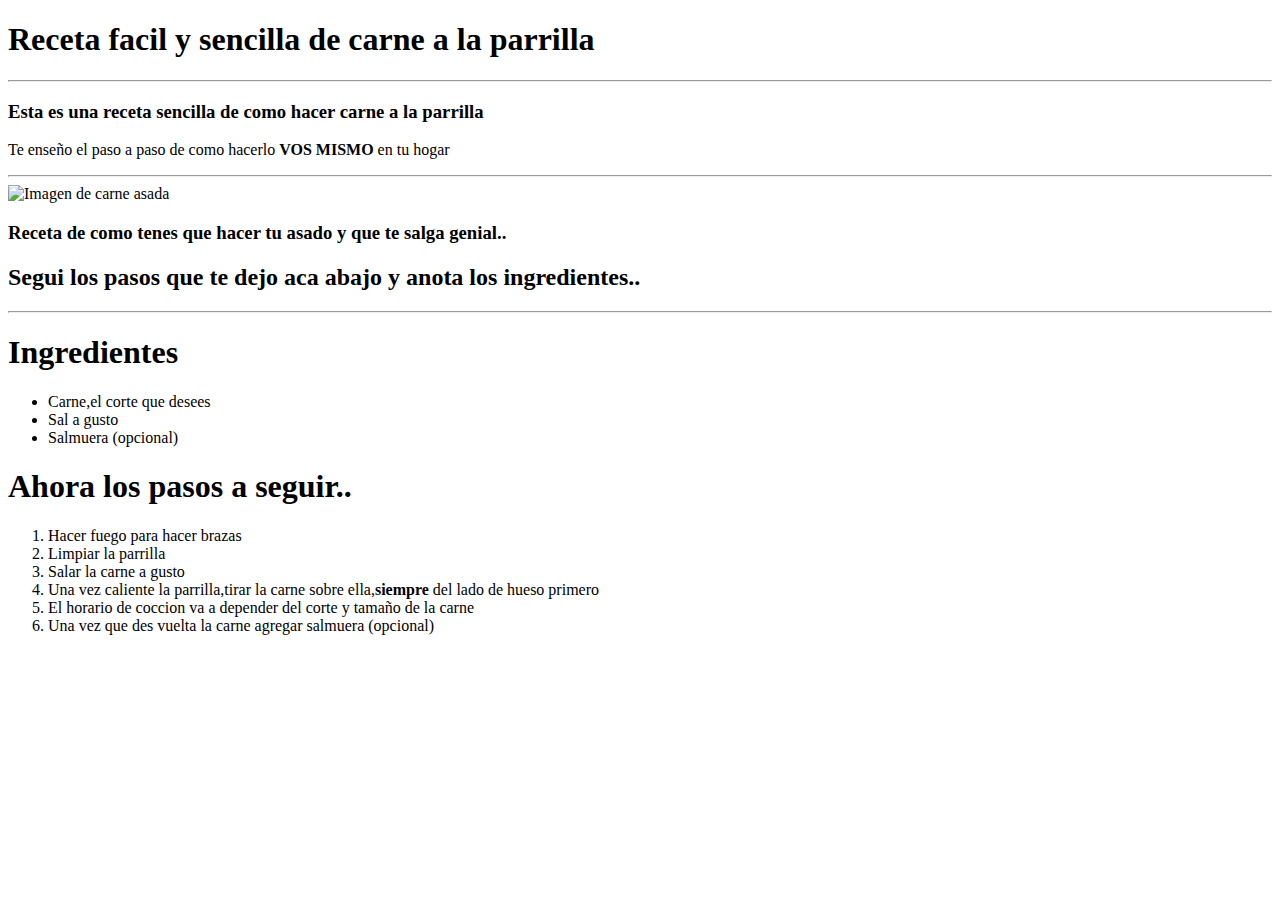
==== recetas/asado.html @ 0479e6a6 "Agregado de descripcion en README" ====
<!DOCTYPE html>
<html lang="en">
<head>
    <meta charset="UTF-8">
    <title>Carne a la parrilla</title>
</head>
<body>
    <h1>Receta facil y sencilla de carne a la parrilla</h1>
    <hr>
    <h3>Esta es una receta sencilla de como hacer carne a la parrilla</h3>
    <p>Te enseño el paso a paso de como hacerlo <strong>VOS MISMO</strong> en tu hogar</p>
    <hr>
    <img src="https://hacerasado.com.ar/wp-content/uploads/2018/01/tira-de-asado-a-la-parrilla-1.jpg" style="width: 400px; height: 400px;" alt="Imagen de carne asada">
    <h3>Receta de como tenes que hacer tu asado y que te salga genial..</h3>
    <h2>Segui los pasos que te dejo aca abajo y anota los ingredientes..</h2>
    <hr>
    <h1>Ingredientes</h1>
    <ul>
        <li>Carne,el corte que desees</li>
        <li>Sal a gusto</li>
        <li>Salmuera (opcional)</li>

    </ul>
    <h1>Ahora los pasos a seguir..</h1>
    <ol>
        <li>Hacer fuego para hacer brazas</li>
        <li>Limpiar la parrilla</li>
        <li>Salar la carne a gusto</li>
        <li>Una vez caliente la parrilla,tirar la carne sobre ella,<strong>siempre</strong> del lado de hueso primero</li>
        <li>El horario de coccion va a depender del corte y tamaño de la carne</li>
        <li>Una vez que des vuelta la carne agregar salmuera (opcional)</li>
    </ol>
</body>
</html>
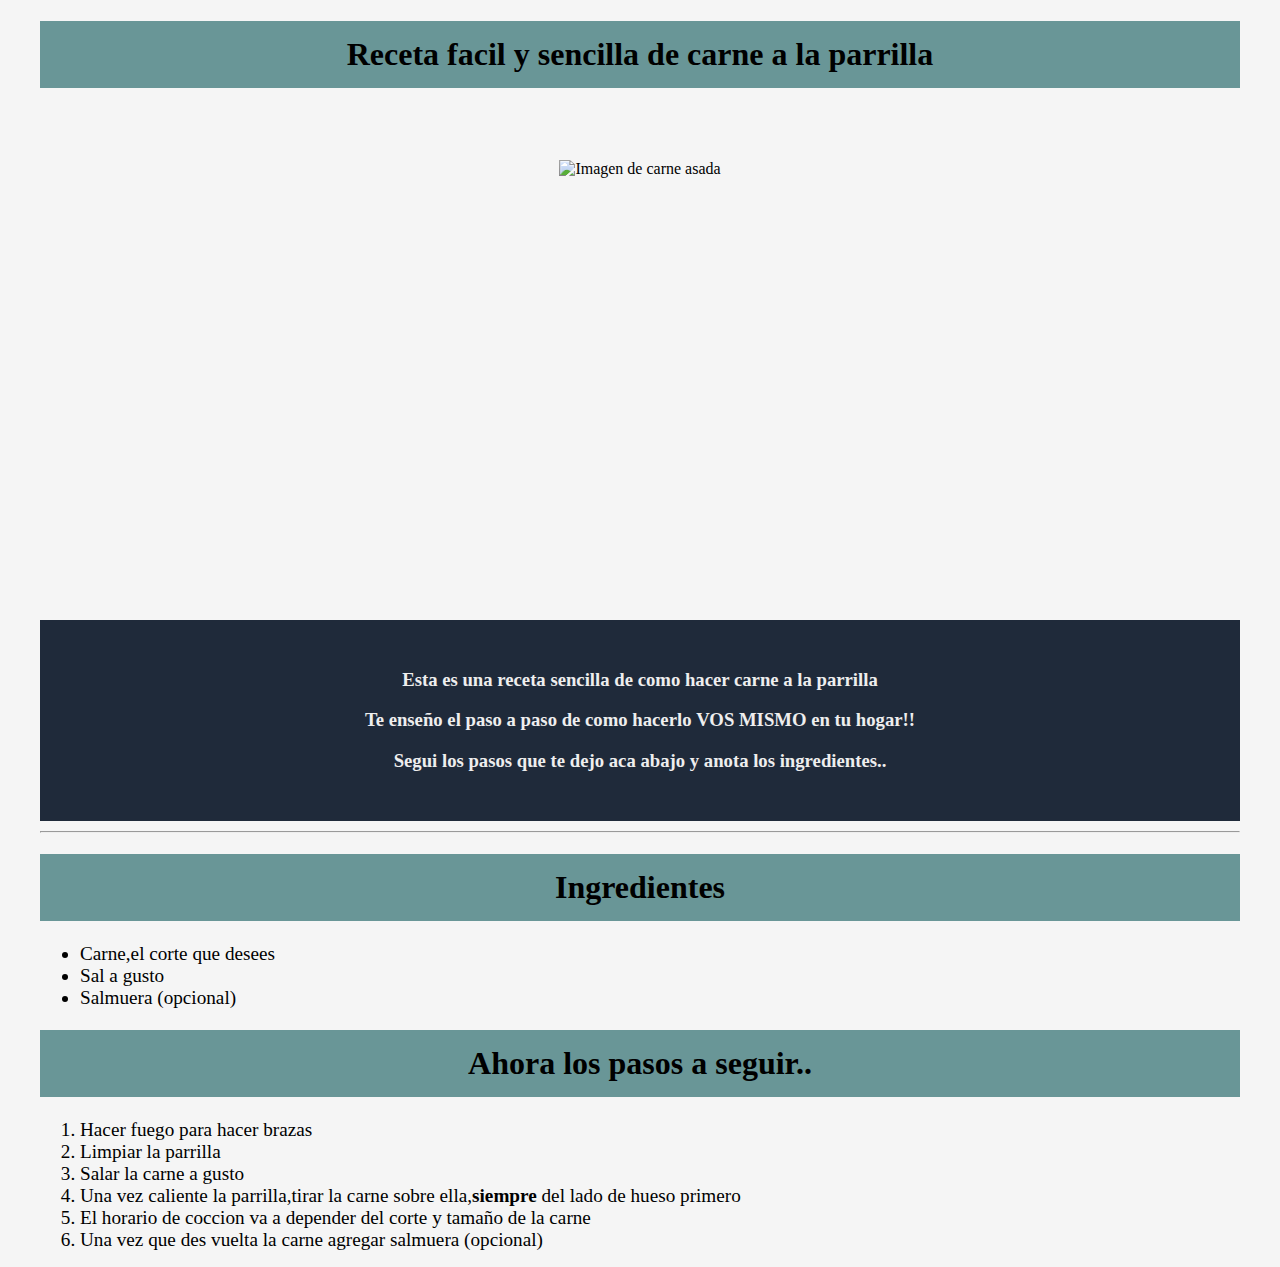
==== commit 9d9e65df: "Agregado de estilos a las recetas" ====
--- a/recetas/asado.html
+++ b/recetas/asado.html
@@ -3,16 +3,21 @@
 <head>
     <meta charset="UTF-8">
     <title>Carne a la parrilla</title>
+    <link rel="stylesheet" href="../styles.css">
 </head>
-<body>
+<body class="body-recetas">
     <h1>Receta facil y sencilla de carne a la parrilla</h1>
-    <hr>
-    <h3>Esta es una receta sencilla de como hacer carne a la parrilla</h3>
-    <p>Te enseño el paso a paso de como hacerlo <strong>VOS MISMO</strong> en tu hogar</p>
-    <hr>
-    <img src="https://hacerasado.com.ar/wp-content/uploads/2018/01/tira-de-asado-a-la-parrilla-1.jpg" style="width: 400px; height: 400px;" alt="Imagen de carne asada">
-    <h3>Receta de como tenes que hacer tu asado y que te salga genial..</h3>
-    <h2>Segui los pasos que te dejo aca abajo y anota los ingredientes..</h2>
+    <div class="centrar-imagen">
+        <img class="centrar-imagen"src="https://hacerasado.com.ar/wp-content/uploads/2018/01/tira-de-asado-a-la-parrilla-1.jpg" alt="Imagen de carne asada">
+    </div>
+
+    <div class="div-1">
+        <h3>Esta es una receta sencilla de como hacer carne a la parrilla</h3>
+        <h3>Te enseño el paso a paso de como hacerlo <strong>VOS MISMO</strong> en tu hogar!!</h3>
+        <h3>Segui los pasos que te dejo aca abajo y anota los ingredientes..</h3>
+    </div>
+
+   
     <hr>
     <h1>Ingredientes</h1>
     <ul>
--- a/styles.css
+++ b/styles.css
@@ -0,0 +1,57 @@
+/*Index*/
+div{
+    padding: 50px;
+    text-align: center;
+    margin-bottom: 10px;   
+}
+.body-index{
+    width: 1000px;
+    margin: 0 auto;
+    background-color: bisque;
+
+}
+.recet-milanesa{
+    background-color: #548CA8;
+}
+.recet-asado{
+    background-color:  #476072;
+}
+.recet-panchos{
+    background-color: #334257;
+}
+.a{
+    font-size: x-large;
+    color: rgb(240, 232, 232);
+    font-family:'Times New Roman', Times, serif;
+    text-decoration: none;
+}
+/*milanesa*/
+.body-recetas{
+    width: 1200px;
+    margin:0 auto;
+    background-color: rgb(245, 245, 245);
+}
+h1{
+    text-align: center;
+    padding:15px;
+    background-color: rgb(105, 150, 151);
+}
+h3{
+    color: #eeeeee;
+}
+.div-1{
+    text-align: center;
+    padding: 30px;
+    background-color: #1f2a3a;
+}
+li{
+    font-size: larger;
+    font-family: 'Times New Roman', Times, serif;
+}
+
+.centrar-imagen{
+    width: 600px;
+    height: 400px;
+    margin-left: auto;
+    margin-right: auto;
+}
